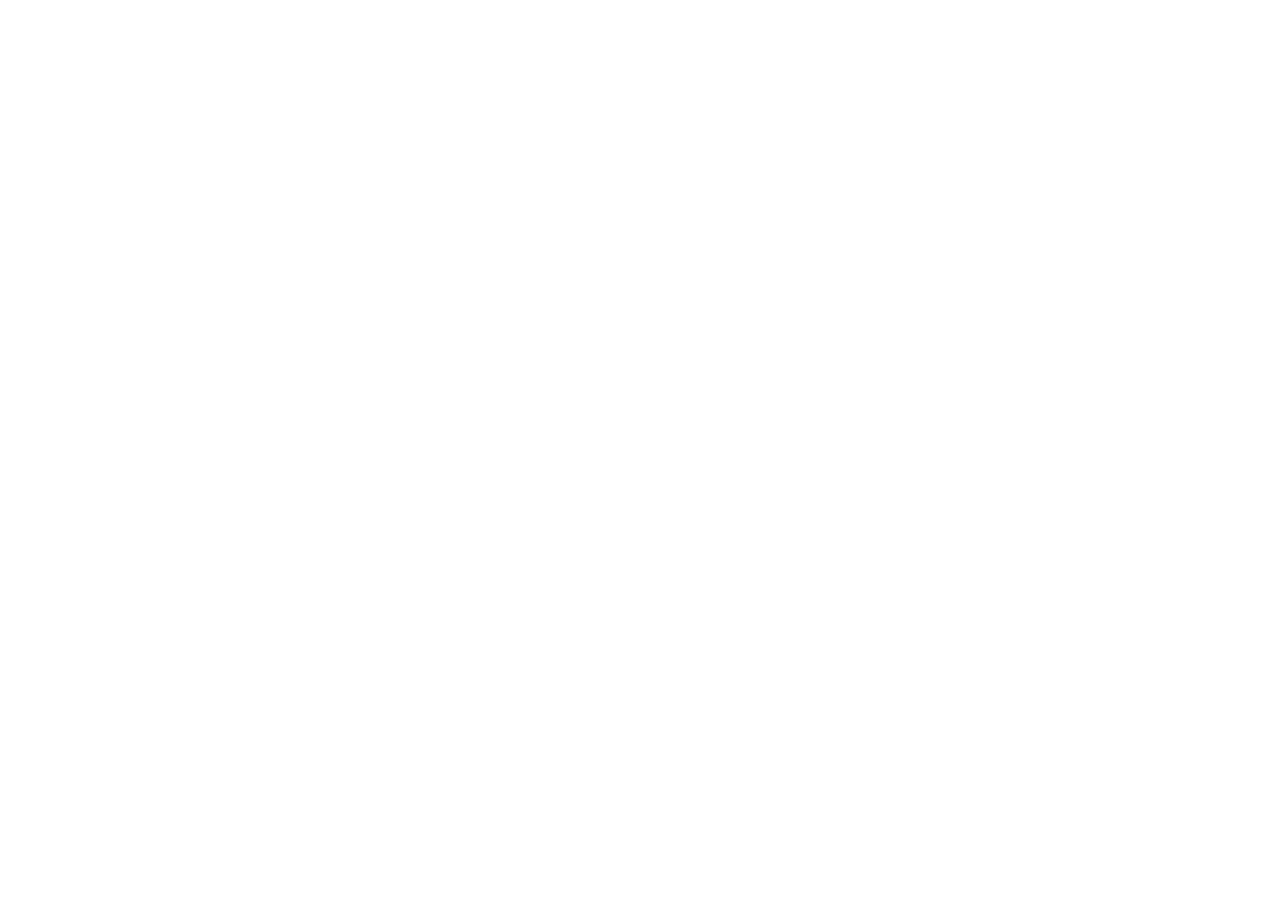
==== html/index.html @ bcffa60c "sia-login" ====
<!DOCTYPE html>
<html lang="pt-br">
<head>
    <meta charset="UTF-8">
    <meta http-equiv="X-UA-Compatible" content="IE=edge">
    <meta name="viewport" content="width=device-width, initial-scale=1.0">
    <title>SIA - Sistema de Informação e Apoio | Login</title>
    <link rel="stylesheet" href="../css/login.css">
</head>
<body>

</body>
</html>
---- css/login.css ----
@charset "UTF-8";
*{
    font-family: Arial, Helvetica, sans-serif;
    margin: 0px;
}

@media (max-width:600px){
    body{
        background-image: url(../image/SIA_MOCK_UP_CELULAR.png);
        background-repeat: no-repeat;
        background-size: cover;
    }
}
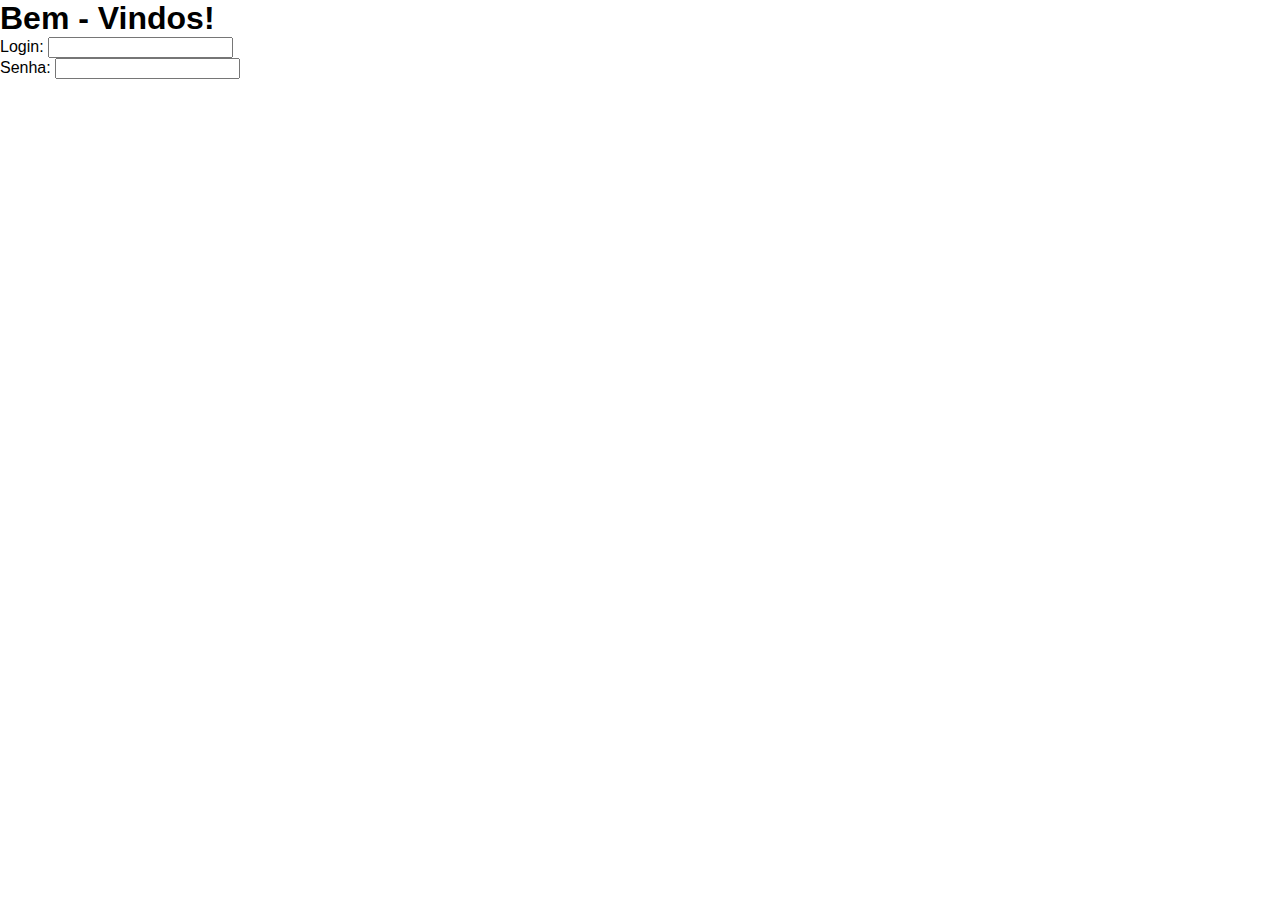
==== commit 841de8a3: "css" ====
--- a/html/index.html
+++ b/html/index.html
@@ -8,6 +8,19 @@
     <link rel="stylesheet" href="../css/login.css">
 </head>
 <body>
-
+    <section>
+        <h1>Bem - Vindos!</h1>
+        <p>
+            <label for="ilogin">Login:</label>
+            <input type="email" name="login" id="ilogin">
+        </p>
+        <p>
+            <label for="ipassword">Senha:</label>
+            <input type="text" name="password"id="ipassword">
+        </p>
+    </section>
+        
+        
+    
 </body>
 </html>--- a/css/login.css
+++ b/css/login.css
@@ -6,8 +6,22 @@
 
 @media (max-width:600px){
     body{
+        height: 100vh;
         background-image: url(../image/SIA_MOCK_UP_CELULAR.png);
         background-repeat: no-repeat;
-        background-size: cover;
+        background-size: 100%;
+        background-position: center center;
+    }
+    h1, p{
+       color: rgb(127, 150, 255);
+       margin-top: 10px;
+       font-weight: lighter;
+    }
+
+    section{
+        margin-left: 10vw;
+        position: absolute;
+        bottom: 50vh;
+       
     }
 }